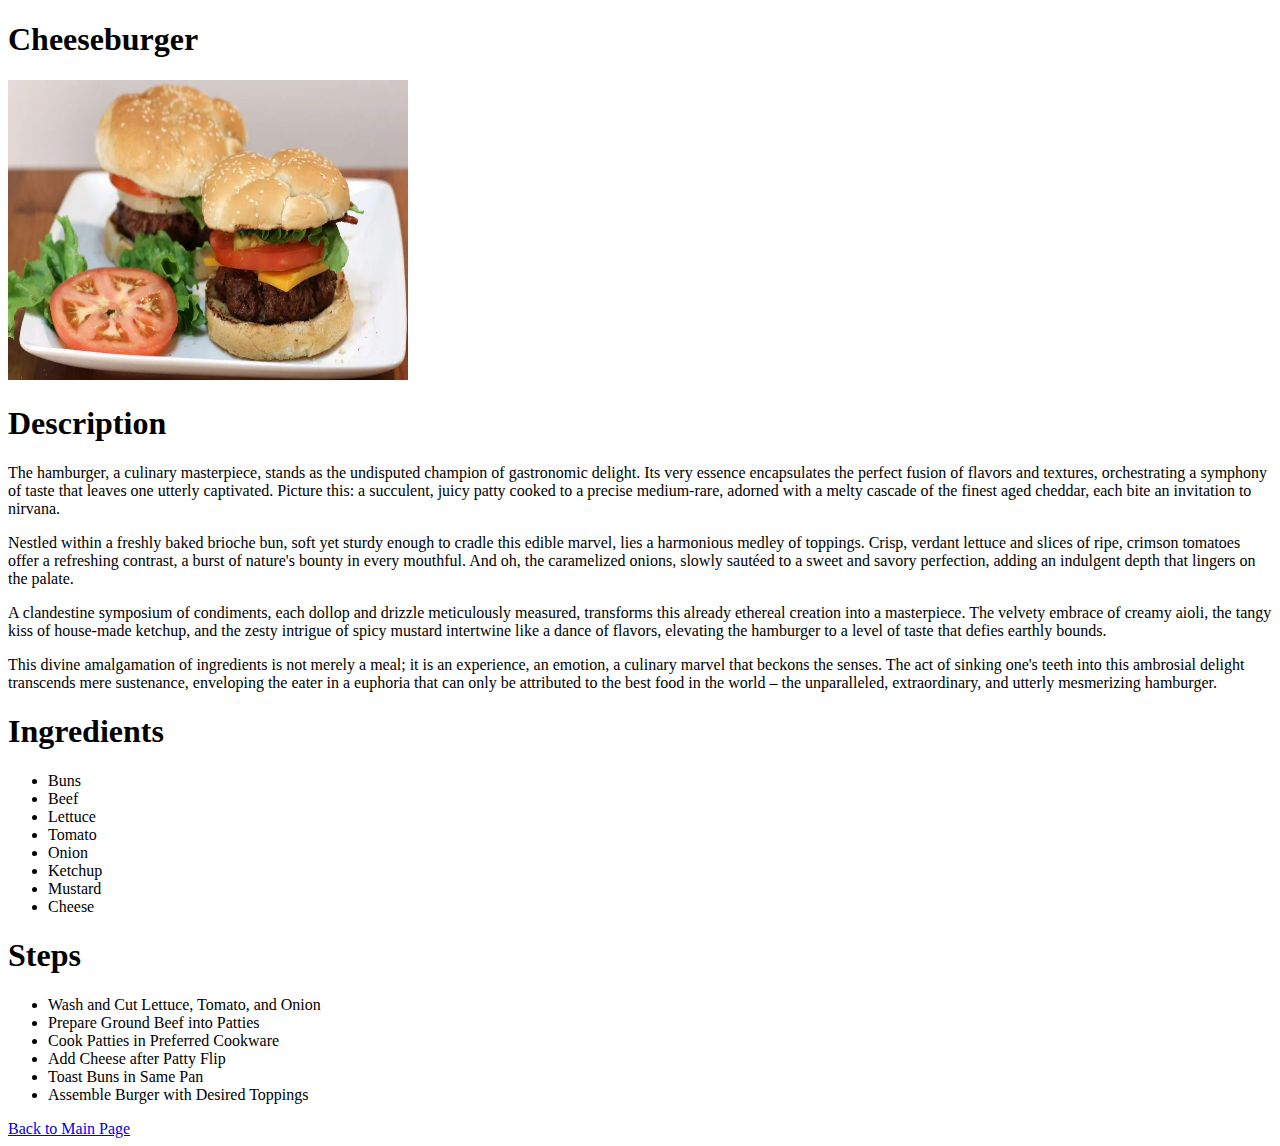
==== recipes/cheeseburger.html @ 348b4f86 "Added Cheeseburger" ====
<!DOCTYPE html>
<html lang="en">
<head>
    <meta charset="UTF-8">
    <meta name="viewport" content="width=device-width, initial-scale=1.0">
    <title>Cheeseburger</title>
</head>
<body>
    <h1>Cheeseburger</h1>
    <img src = "../images/Juicy-Hamburger-Recipe.webp" alt="Gear 5 Heartbeat" width="400" height="300">

    <h1>Description</h1>
    <p>The hamburger, a culinary masterpiece, stands as the undisputed champion of gastronomic delight. Its very essence encapsulates the perfect fusion of flavors and textures, orchestrating a symphony of taste that leaves one utterly captivated. Picture this: a succulent, juicy patty cooked to a precise medium-rare, adorned with a melty cascade of the finest aged cheddar, each bite an invitation to nirvana.</p>
    <p>Nestled within a freshly baked brioche bun, soft yet sturdy enough to cradle this edible marvel, lies a harmonious medley of toppings. Crisp, verdant lettuce and slices of ripe, crimson tomatoes offer a refreshing contrast, a burst of nature's bounty in every mouthful. And oh, the caramelized onions, slowly sautéed to a sweet and savory perfection, adding an indulgent depth that lingers on the palate.</p>
    <p>A clandestine symposium of condiments, each dollop and drizzle meticulously measured, transforms this already ethereal creation into a masterpiece. The velvety embrace of creamy aioli, the tangy kiss of house-made ketchup, and the zesty intrigue of spicy mustard intertwine like a dance of flavors, elevating the hamburger to a level of taste that defies earthly bounds.</p>
    <p>This divine amalgamation of ingredients is not merely a meal; it is an experience, an emotion, a culinary marvel that beckons the senses. The act of sinking one's teeth into this ambrosial delight transcends mere sustenance, enveloping the eater in a euphoria that can only be attributed to the best food in the world – the unparalleled, extraordinary, and utterly mesmerizing hamburger.</p>
</body>

<h1>Ingredients</h1>
<ul>
    <li>Buns</li>
    <li>Beef</li>
    <li>Lettuce</li>
    <li>Tomato</li>
    <li>Onion</li>
    <li>Ketchup</li>
    <li>Mustard</li>
    <li>Cheese</li>

</ul>

<h1>Steps</h1>
<ul>
    <li>Wash and Cut Lettuce, Tomato, and Onion</li>
    <li>Prepare Ground Beef into Patties </li>
    <li>Cook Patties in Preferred Cookware</li>
    <li>Add Cheese after Patty Flip</li>
    <li>Toast Buns in Same Pan</li>
    <li>Assemble Burger with Desired Toppings</li>


</ul>

    <a href="../index.html">Back to Main Page</a>

</html>
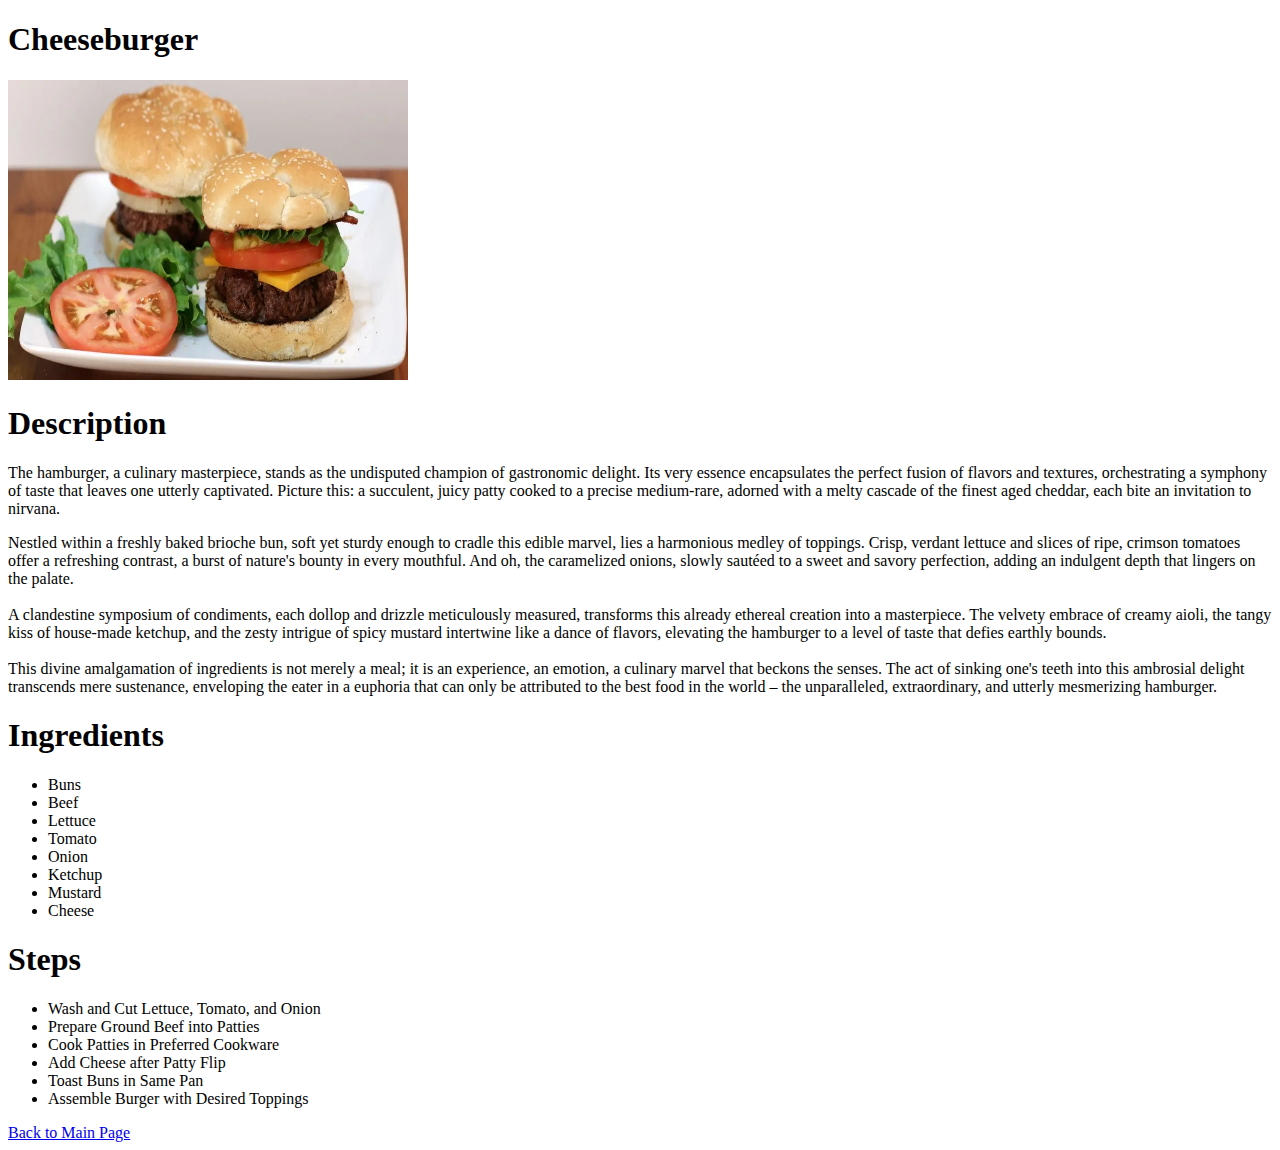
==== commit cf58c5ca: "Fix Cheeseburger.html" ====
--- a/recipes/cheeseburger.html
+++ b/recipes/cheeseburger.html
@@ -10,11 +10,10 @@
     <img src = "../images/Juicy-Hamburger-Recipe.webp" alt="Gear 5 Heartbeat" width="400" height="300">
 
     <h1>Description</h1>
-    <p>The hamburger, a culinary masterpiece, stands as the undisputed champion of gastronomic delight. Its very essence encapsulates the perfect fusion of flavors and textures, orchestrating a symphony of taste that leaves one utterly captivated. Picture this: a succulent, juicy patty cooked to a precise medium-rare, adorned with a melty cascade of the finest aged cheddar, each bite an invitation to nirvana.</p>
-    <p>Nestled within a freshly baked brioche bun, soft yet sturdy enough to cradle this edible marvel, lies a harmonious medley of toppings. Crisp, verdant lettuce and slices of ripe, crimson tomatoes offer a refreshing contrast, a burst of nature's bounty in every mouthful. And oh, the caramelized onions, slowly sautéed to a sweet and savory perfection, adding an indulgent depth that lingers on the palate.</p>
-    <p>A clandestine symposium of condiments, each dollop and drizzle meticulously measured, transforms this already ethereal creation into a masterpiece. The velvety embrace of creamy aioli, the tangy kiss of house-made ketchup, and the zesty intrigue of spicy mustard intertwine like a dance of flavors, elevating the hamburger to a level of taste that defies earthly bounds.</p>
-    <p>This divine amalgamation of ingredients is not merely a meal; it is an experience, an emotion, a culinary marvel that beckons the senses. The act of sinking one's teeth into this ambrosial delight transcends mere sustenance, enveloping the eater in a euphoria that can only be attributed to the best food in the world – the unparalleled, extraordinary, and utterly mesmerizing hamburger.</p>
-</body>
+    <p>The hamburger, a culinary masterpiece, stands as the undisputed champion of gastronomic delight. Its very essence encapsulates the perfect fusion of flavors and textures, orchestrating a symphony of taste that leaves one utterly captivated. Picture this: a succulent, juicy patty cooked to a precise medium-rare, adorned with a melty cascade of the finest aged cheddar, each bite an invitation to nirvana.<br></p>
+    Nestled within a freshly baked brioche bun, soft yet sturdy enough to cradle this edible marvel, lies a harmonious medley of toppings. Crisp, verdant lettuce and slices of ripe, crimson tomatoes offer a refreshing contrast, a burst of nature's bounty in every mouthful. And oh, the caramelized onions, slowly sautéed to a sweet and savory perfection, adding an indulgent depth that lingers on the palate.<br><br>
+    A clandestine symposium of condiments, each dollop and drizzle meticulously measured, transforms this already ethereal creation into a masterpiece. The velvety embrace of creamy aioli, the tangy kiss of house-made ketchup, and the zesty intrigue of spicy mustard intertwine like a dance of flavors, elevating the hamburger to a level of taste that defies earthly bounds.<br><br>
+    This divine amalgamation of ingredients is not merely a meal; it is an experience, an emotion, a culinary marvel that beckons the senses. The act of sinking one's teeth into this ambrosial delight transcends mere sustenance, enveloping the eater in a euphoria that can only be attributed to the best food in the world – the unparalleled, extraordinary, and utterly mesmerizing hamburger.</p>
 
 <h1>Ingredients</h1>
 <ul>
@@ -26,7 +25,6 @@
     <li>Ketchup</li>
     <li>Mustard</li>
     <li>Cheese</li>
-
 </ul>
 
 <h1>Steps</h1>
@@ -42,5 +40,5 @@
 </ul>
 
     <a href="../index.html">Back to Main Page</a>
-
+</body>
 </html>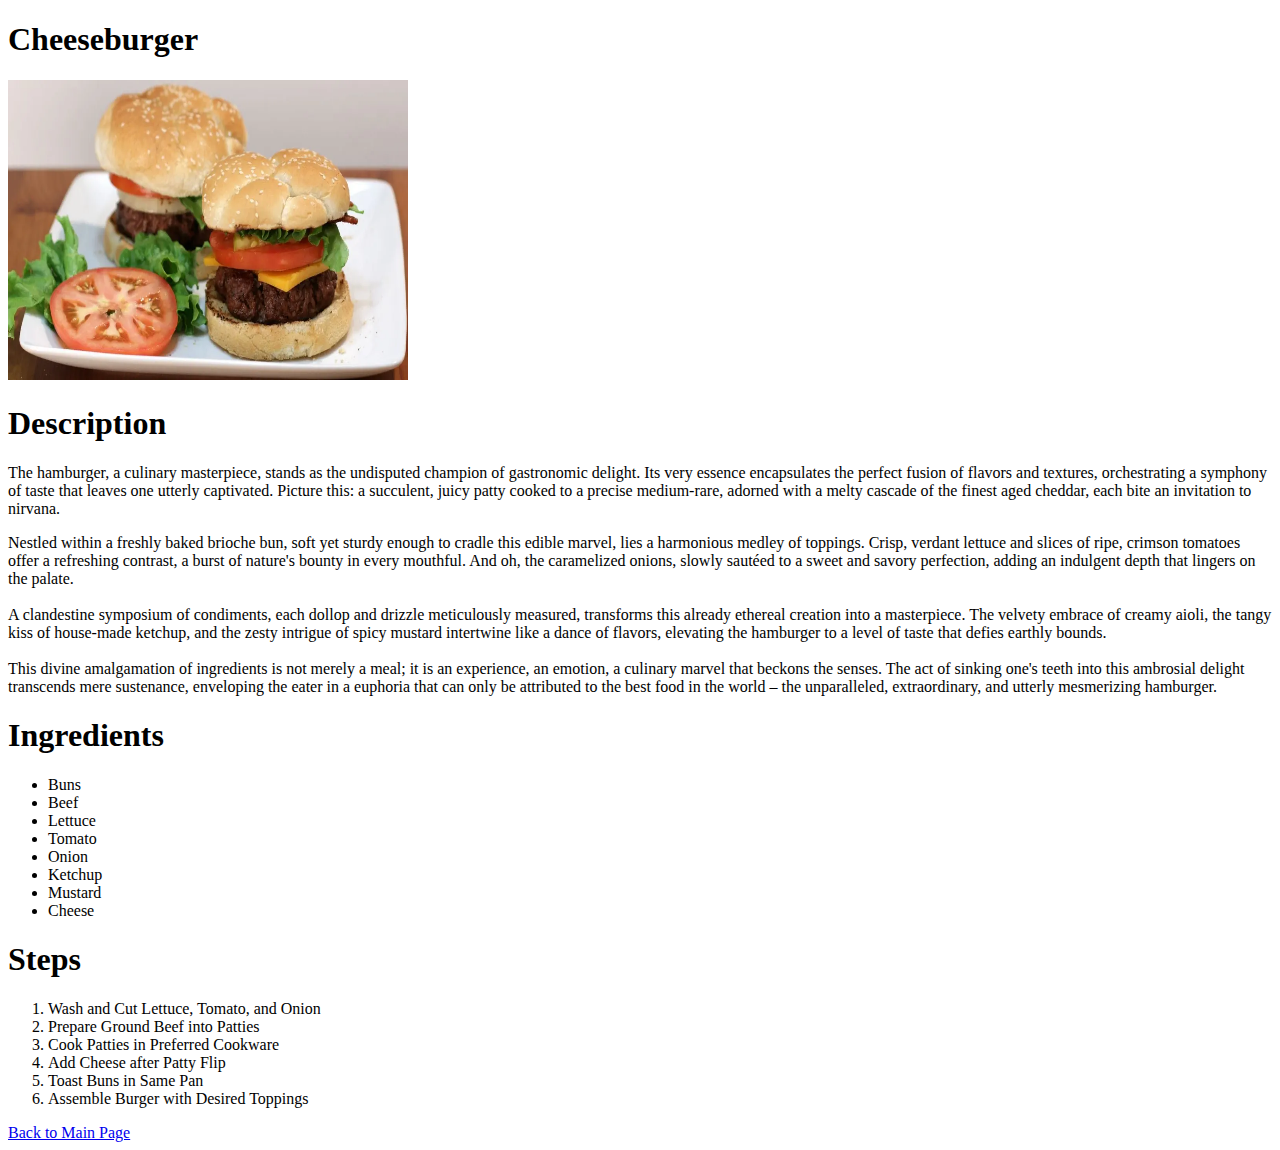
==== commit 72bffd81: "Fix Lists" ====
--- a/recipes/cheeseburger.html
+++ b/recipes/cheeseburger.html
@@ -7,7 +7,7 @@
 </head>
 <body>
     <h1>Cheeseburger</h1>
-    <img src = "../images/Juicy-Hamburger-Recipe.webp" alt="Gear 5 Heartbeat" width="400" height="300">
+    <img src = "../images/Juicy-Hamburger-Recipe.webp" alt="Cheeseburger" width="400" height="300">
 
     <h1>Description</h1>
     <p>The hamburger, a culinary masterpiece, stands as the undisputed champion of gastronomic delight. Its very essence encapsulates the perfect fusion of flavors and textures, orchestrating a symphony of taste that leaves one utterly captivated. Picture this: a succulent, juicy patty cooked to a precise medium-rare, adorned with a melty cascade of the finest aged cheddar, each bite an invitation to nirvana.<br></p>
@@ -28,7 +28,7 @@
 </ul>
 
 <h1>Steps</h1>
-<ul>
+<ol>
     <li>Wash and Cut Lettuce, Tomato, and Onion</li>
     <li>Prepare Ground Beef into Patties </li>
     <li>Cook Patties in Preferred Cookware</li>
@@ -37,7 +37,7 @@
     <li>Assemble Burger with Desired Toppings</li>
 
 
-</ul>
+</ol>
 
     <a href="../index.html">Back to Main Page</a>
 </body>
